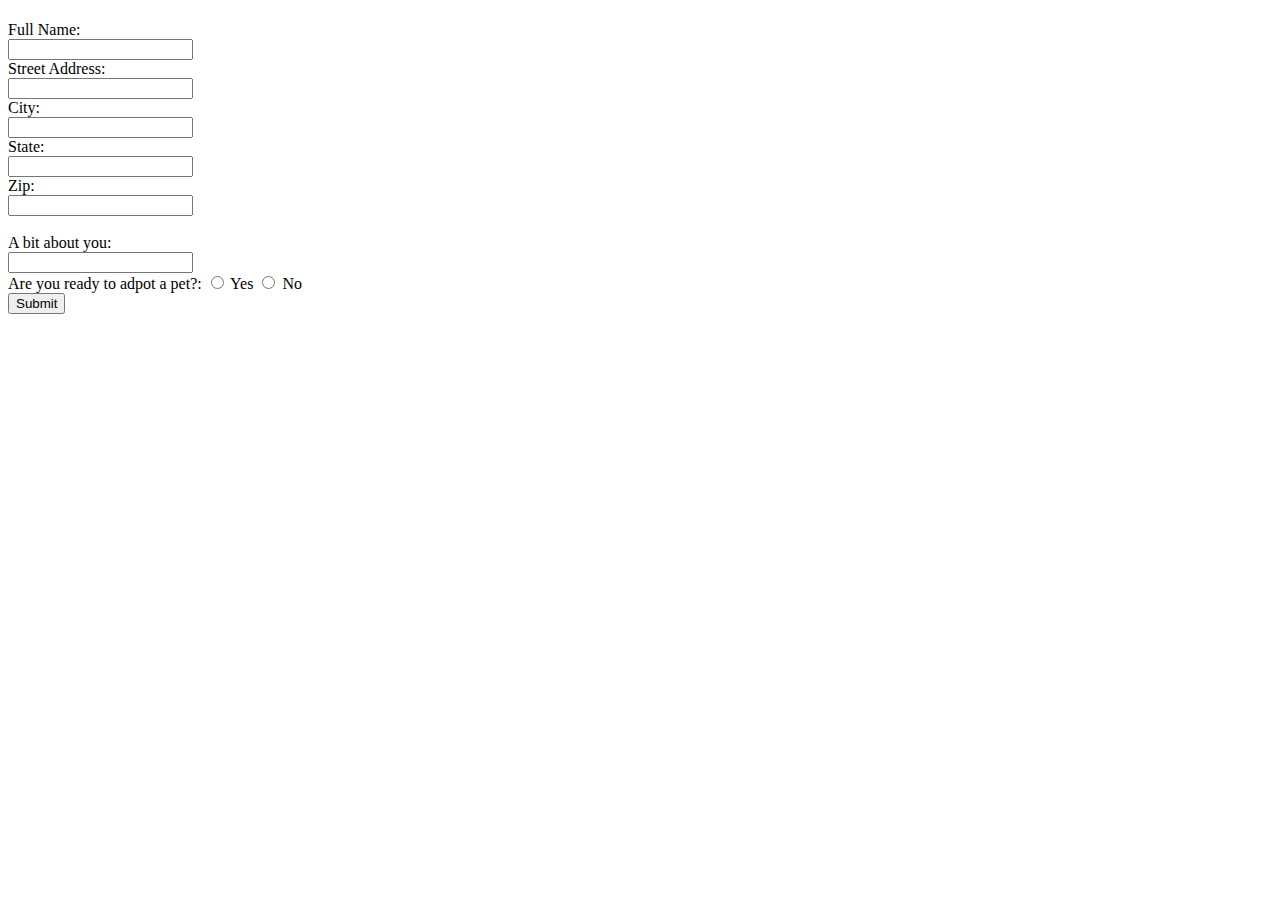
==== adopt.html @ 01c5ec02 "Add fields to adoption form" ====
<!DOCTYPE html>
<html>
<head>
	<title>Adopt Catalonia</title>
</head>
<body>
	<h1></h1>

	<form>
		Full Name:<br>
		<input type="text" name="name"><br>
		Street Address:<br>
		<input type="text" name="address"><br>
		City:<br>
		<input type="text" name="city"><br>
		State:<br>
		<input type="text" name="state"><br>
		Zip:<br>
		<input type="text" name="zip"><br><br>
		A bit about you:<br>
		<input type="text" name="about"><br>
		Are you ready to adpot a pet?:
		<input type="radio" name="ready" value="yes"> Yes
		<input type="radio" name="ready" value="yes"> No<br>
		<input type="submit" value="Submit">
	</form>
</body>
</html>
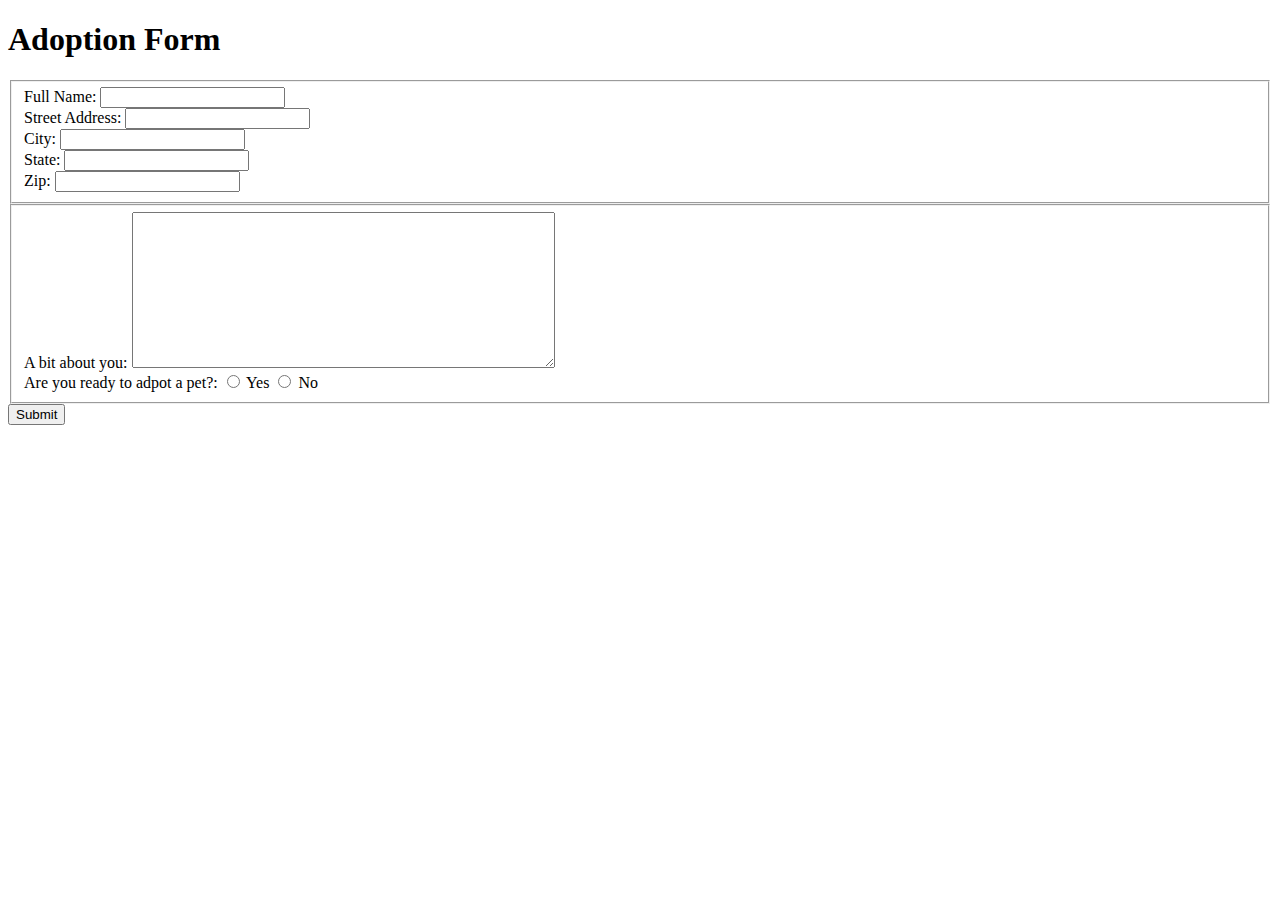
==== commit fbfcd1c4: "Fill in index.html and create adoption form" ====
--- a/adopt.html
+++ b/adopt.html
@@ -4,25 +4,49 @@
 	<title>Adopt Catalonia</title>
 </head>
 <body>
-	<h1></h1>
+	<h1>Adoption Form</h1>
 
-	<form>
-		Full Name:<br>
-		<input type="text" name="name"><br>
-		Street Address:<br>
-		<input type="text" name="address"><br>
-		City:<br>
-		<input type="text" name="city"><br>
-		State:<br>
-		<input type="text" name="state"><br>
-		Zip:<br>
-		<input type="text" name="zip"><br><br>
-		A bit about you:<br>
-		<input type="text" name="about"><br>
-		Are you ready to adpot a pet?:
-		<input type="radio" name="ready" value="yes"> Yes
-		<input type="radio" name="ready" value="yes"> No<br>
-		<input type="submit" value="Submit">
+	<form name="adopt" action="https://httpbin.org/post" method="post">
+		<fieldset>
+			<div>
+				<label>Full Name:</label>
+				<input type="text" name="name">
+			</div>
+
+			<div>
+				<label>Street Address:</label>
+				<input type="text" name="address">
+			</div>
+
+			<div>
+				<label>City:</label>
+				<input type="text" name="city">
+			</div>
+
+			<div>
+				<label>State:</label>
+				<input type="text" name="state">
+			</div>
+
+			<div>
+				<label>Zip:</label>
+				<input type="text" name="zip">
+			</div>
+		</fieldset>
+
+		<fieldset>
+			<div>
+				<label>A bit about you:</label>
+				<textarea name="about" rows="10" cols="50"></textarea>
+			</div>
+			<div>
+				<label>Are you ready to adpot a pet?:</label>
+				<input type="radio" name="ready" value="yes"> Yes
+				<input type="radio" name="ready" value="yes"> No<br>
+			</div>
+		</fieldset>
+
+		<button type="submit">Submit</button>
 	</form>
 </body>
 </html>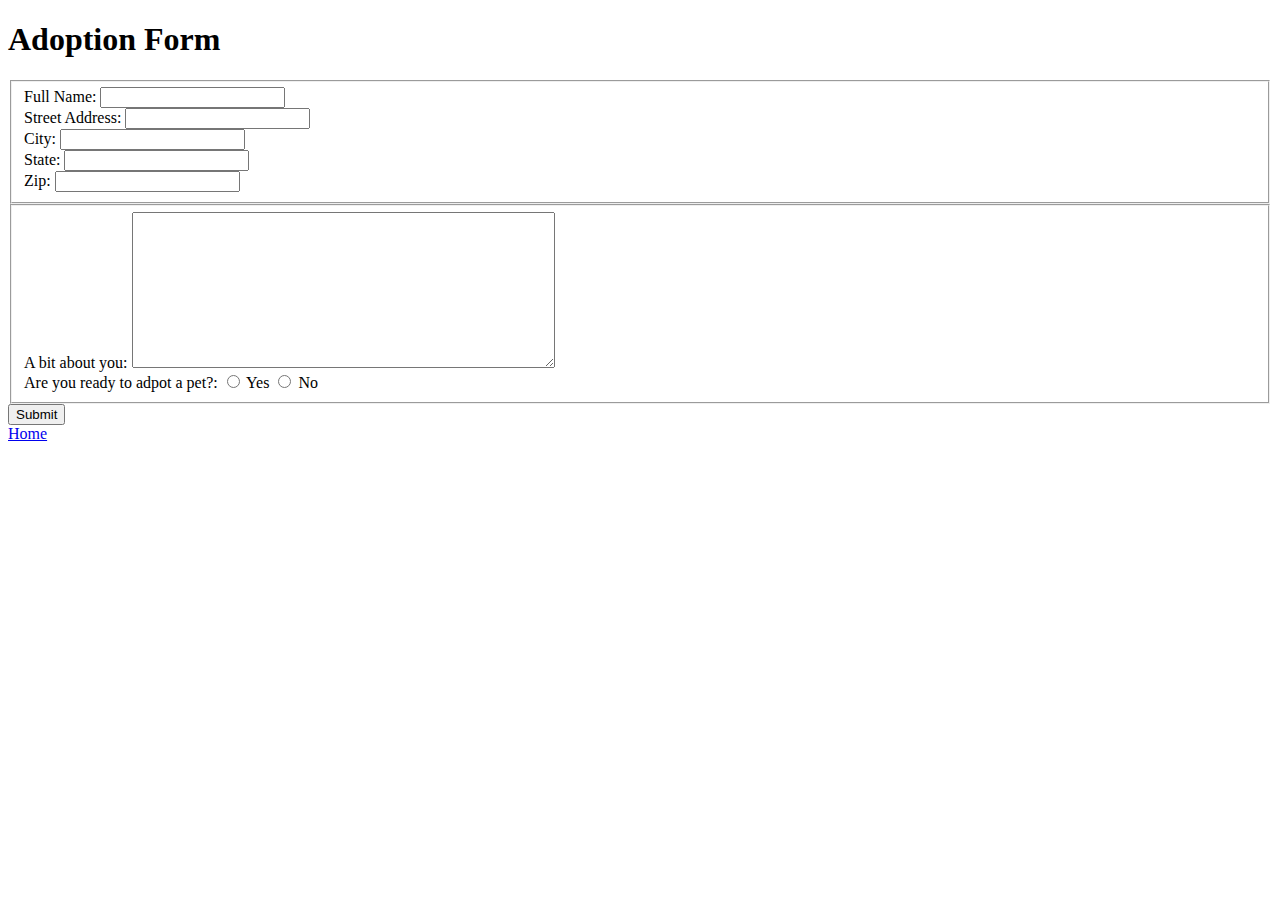
==== commit d11f3c10: "Add back button to adoption form" ====
--- a/adopt.html
+++ b/adopt.html
@@ -48,5 +48,7 @@
 
 		<button type="submit">Submit</button>
 	</form>
+
+	<a href="index.html">Home</a>
 </body>
 </html>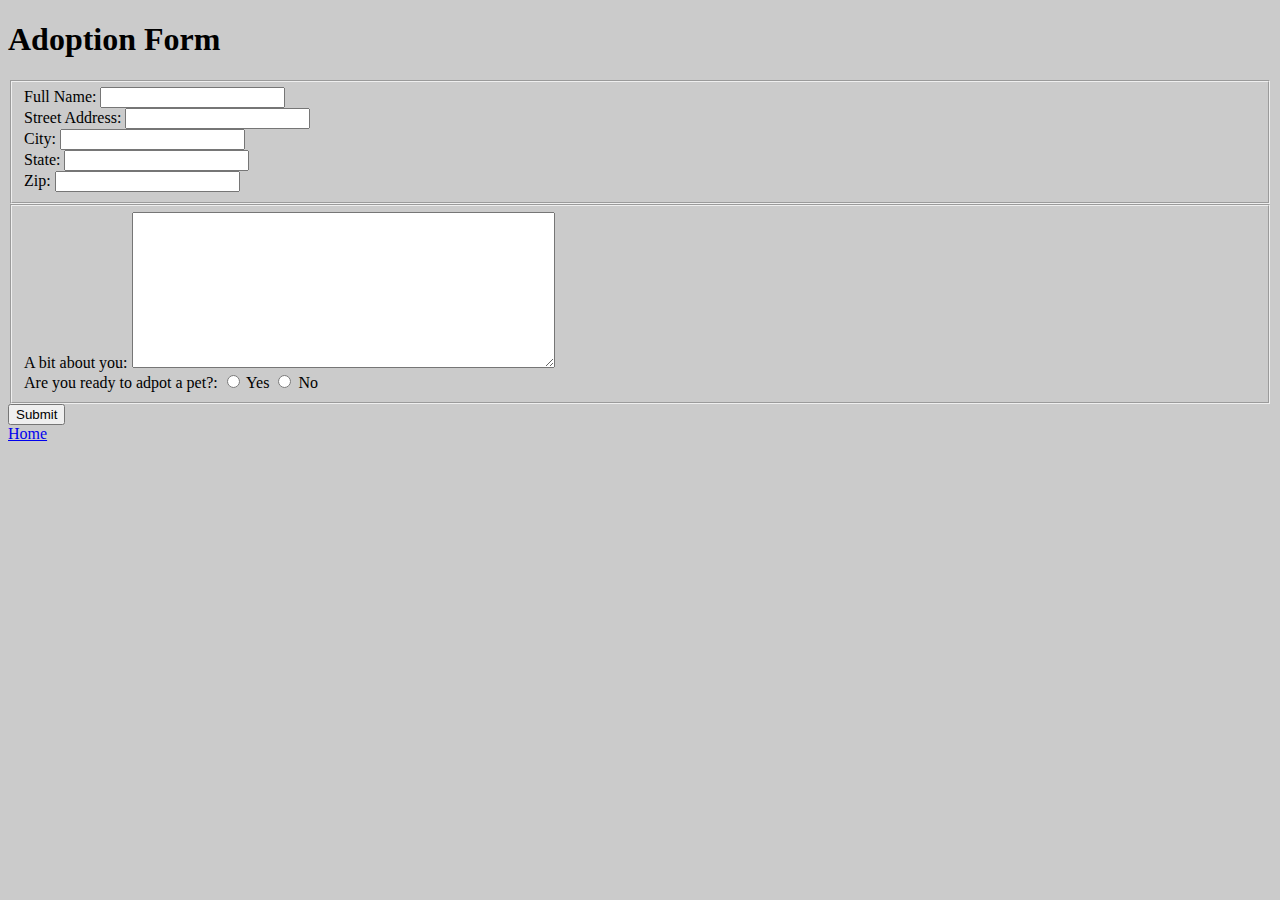
==== commit 7ca0bd0e: "Link css file to index.html and adopt.html" ====
--- a/adopt.html
+++ b/adopt.html
@@ -2,6 +2,7 @@
 <html>
 <head>
 	<title>Adopt Catalonia</title>
+	<link rel="stylesheet" type="text/css" href="style/styles.css">
 </head>
 <body>
 	<h1>Adoption Form</h1>
--- a/style/styles.css
+++ b/style/styles.css
@@ -0,0 +1,3 @@
+html {
+	background-color: #cbcbcb;
+}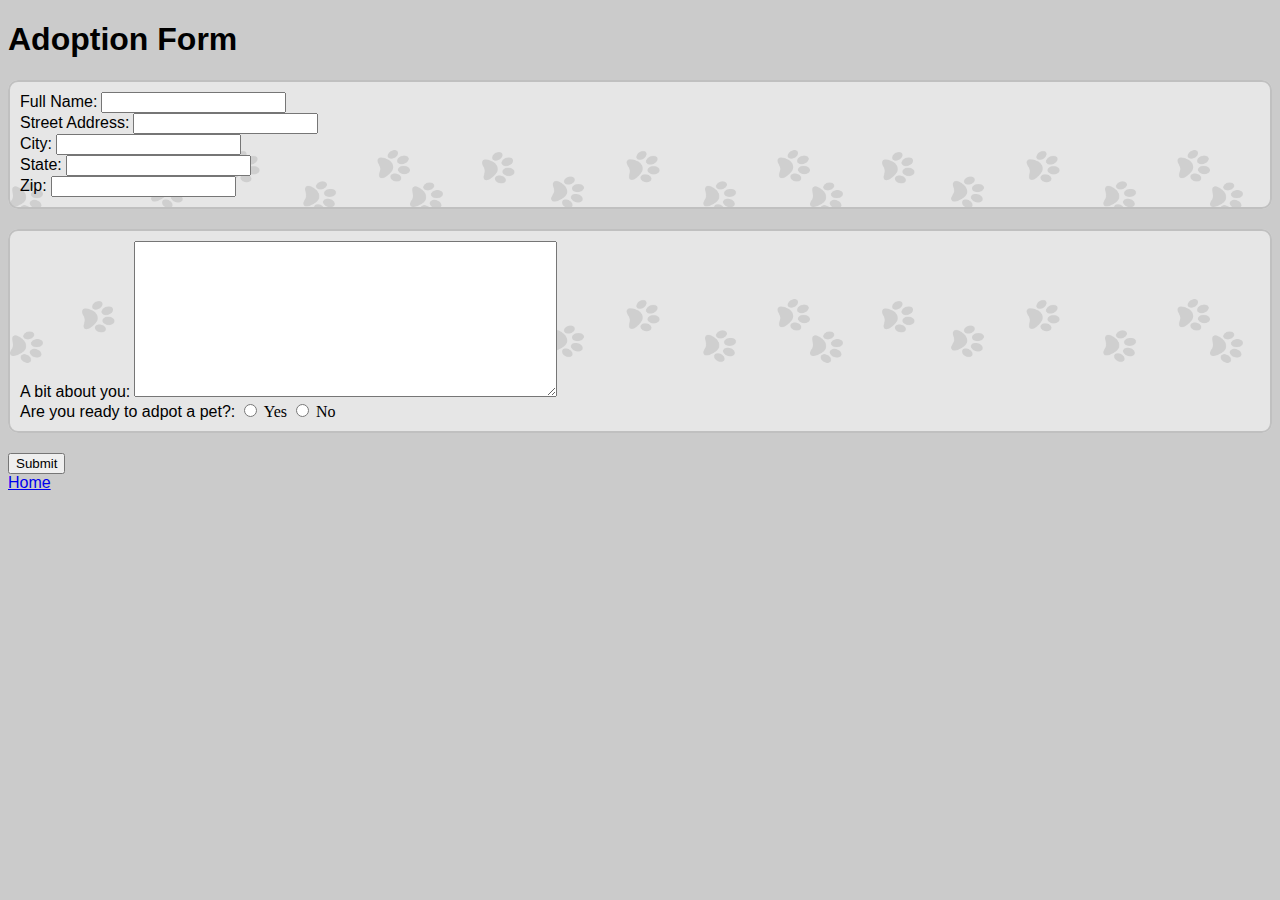
==== commit dd050e98: "Add styling to index.html and adopt.html" ====
--- a/adopt.html
+++ b/adopt.html
@@ -8,7 +8,7 @@
 	<h1>Adoption Form</h1>
 
 	<form name="adopt" action="https://httpbin.org/post" method="post">
-		<fieldset>
+		<fieldset class="info-sections">
 			<div>
 				<label>Full Name:</label>
 				<input type="text" name="name">
@@ -35,7 +35,7 @@
 			</div>
 		</fieldset>
 
-		<fieldset>
+		<fieldset class="info-sections">
 			<div>
 				<label>A bit about you:</label>
 				<textarea name="about" rows="10" cols="50"></textarea>
--- a/style/styles.css
+++ b/style/styles.css
@@ -1,3 +1,34 @@
 html {
 	background-color: #cbcbcb;
-}+}
+
+/* Fonts */
+
+h1, h2, h3, p, li, th, td, a, label {
+	font-family: 'Roboto', sans-serif;
+}
+
+a:visited {
+	color: #5670B5;
+}
+
+/* Main Image */
+
+#main-img {
+	border-radius: 10px;
+	display: block;
+	margin: 0 auto;
+}
+
+/* Content */
+
+.info-sections {
+	padding: 10px;
+	border: 2px solid #C0C0C0;
+	border-radius: 10px;
+	margin: 20px 0;
+	background: url(../images/paws.png);
+	background-color: #E6E6E6;
+    background-size: 400px;
+}
+
